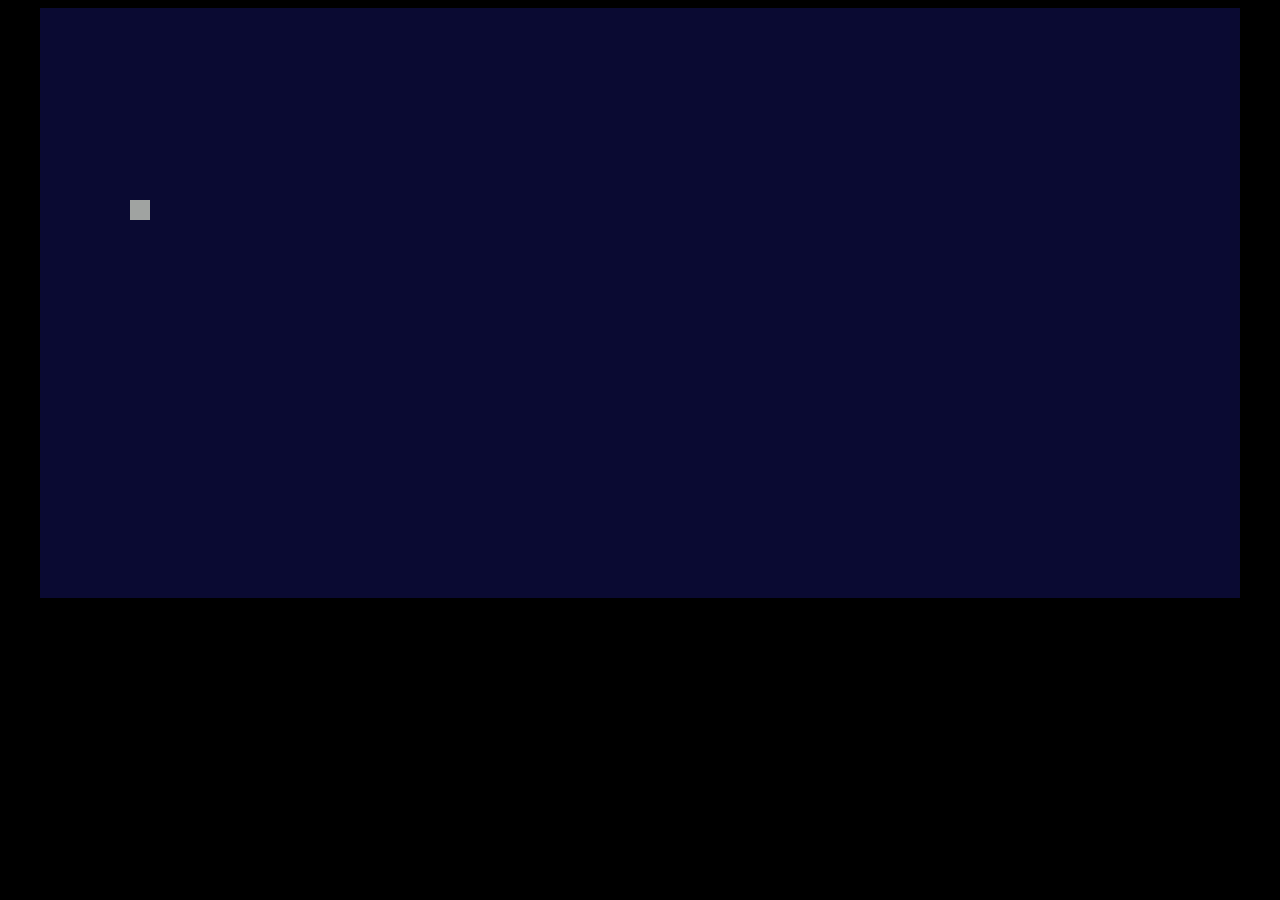
==== alunissagem/index.html @ ca333ded "Iniciando tutorial de alunissagem" ====
<!DOCTYPE html>
<html lang="pt-br">
<head>
    <meta charset="UTF-8">
    <meta name="viewport" content="width=device-width, initial-scale=1.0">
    <title>Alunissagem</title>
    <link rel="stylesheet" href="centro.css">
</head>
<body>
    <div>
    <canvas id="jogo" width="1200" height="590"></canvas>
    </div>

    <script src="jogo.js"></script>
    
</body>
</html>
---- alunissagem/centro.css ----
*{
    background-color: #000000;
}

div{
display: flex;
justify-content: center;
align-items: center;
}
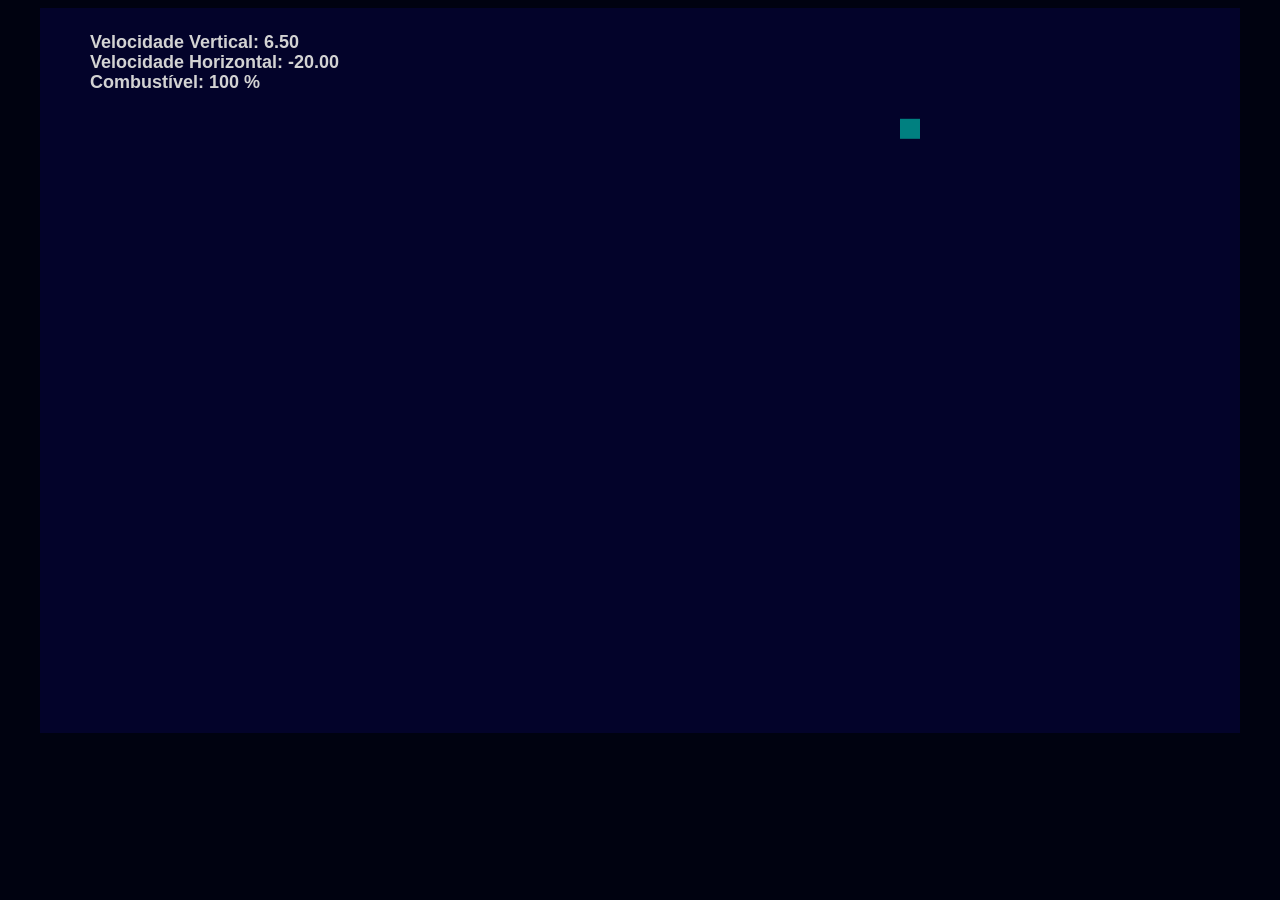
==== commit e1e9aec4: "Versão 0.01 do jogo da alunissagem" ====
--- a/alunissagem/index.html
+++ b/alunissagem/index.html
@@ -8,7 +8,7 @@
 </head>
 <body>
     <div>
-    <canvas id="jogo" width="1200" height="590"></canvas>
+    <canvas id="jogo" width="1200" height="725"></canvas>
     </div>
 
     <script src="jogo.js"></script>
--- a/alunissagem/centro.css
+++ b/alunissagem/centro.css
@@ -1,9 +1,10 @@
 *{
-    background-color: #000000;
+    background-color: #000210;
 }
 
 div{
 display: flex;
 justify-content: center;
 align-items: center;
-}+}
+
